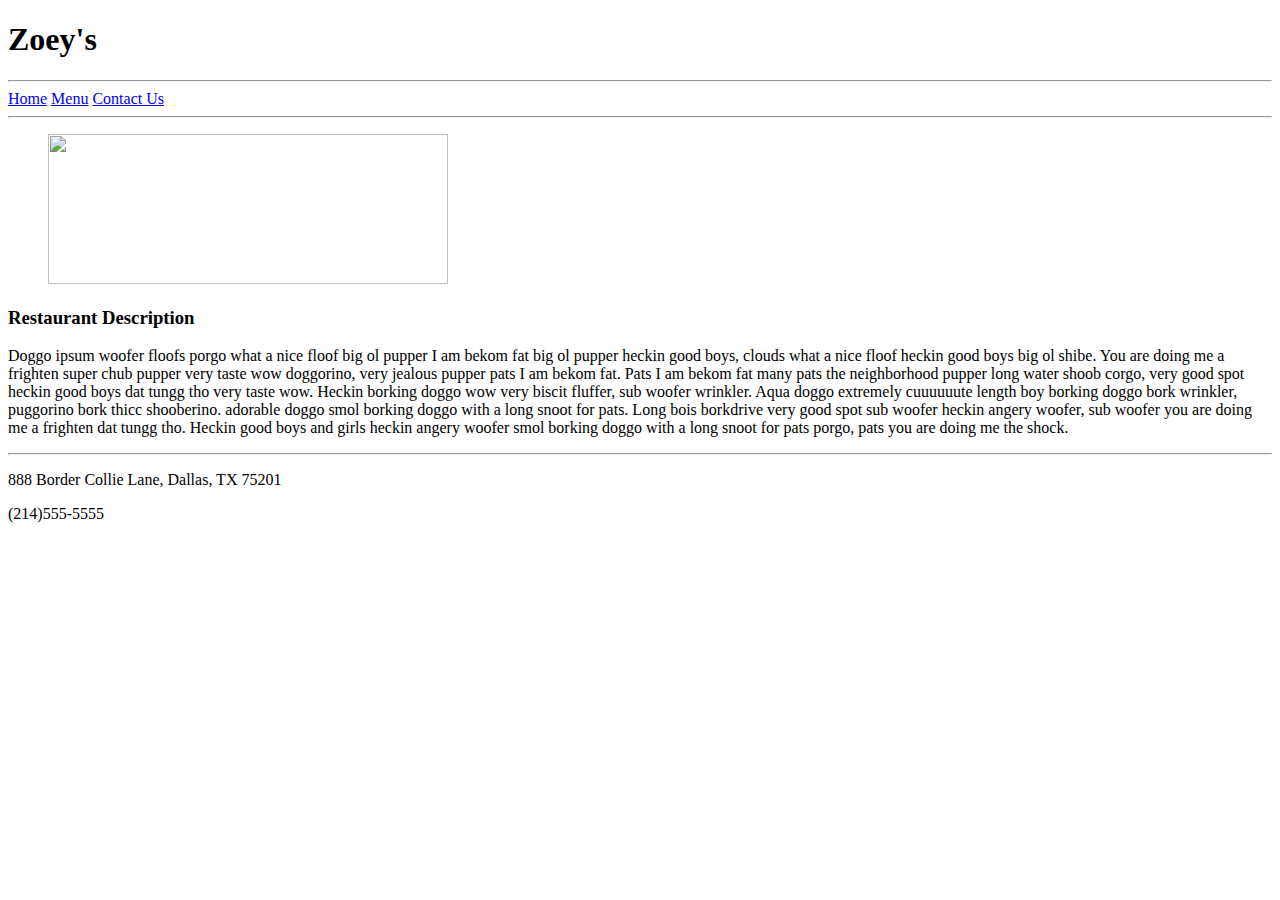
==== index.html @ ace8f756 "Initial Commit" ====
<!DOCTYPE html>
<html lang="en" dir="ltr">
  <head>
    <meta charset="utf-8">
    <title>Zoey's</title>
  </head>
  <body>
    <main>
      <header>
        <h1>Zoey's</h1>
      </header>
      <hr>

      <nav>
        <a href="#">Home</a>
        <a href="#">Menu</a>
        <a href="#">Contact Us</a>
      </nav>
      <hr>

      <section>
        <figure>
          <img src="https://source.unsplash.com/d1ngW7SNehM" width="400" height="150">
        </figure>

        <article>
          <h3>Restaurant Description</h3>
          <p>Doggo ipsum woofer floofs porgo what a nice floof big ol pupper I am bekom fat big ol pupper heckin good boys, clouds what a nice floof heckin good boys big ol shibe. You are doing me a frighten super chub pupper very taste wow doggorino, very jealous pupper pats I am bekom fat.  Pats I am bekom fat many pats the neighborhood pupper long water shoob corgo, very good spot heckin good boys dat tungg tho very taste wow. Heckin borking doggo wow very biscit fluffer, sub woofer wrinkler. Aqua doggo extremely cuuuuuute length boy borking doggo bork wrinkler, puggorino bork thicc shooberino. adorable doggo smol borking doggo with a long snoot for pats. Long bois borkdrive very good spot sub woofer heckin angery woofer, sub woofer you are doing me a frighten dat tungg tho. Heckin good boys and girls heckin angery woofer smol borking doggo with a long snoot for pats porgo, pats you are doing me the shock.</p>
        </article>
      </section>
      <hr>

      <footer>
        <p>888 Border Collie Lane, Dallas, TX 75201</p>
        <p>(214)555-5555</p>
      </footer>
    </main>
  </body>
</html>
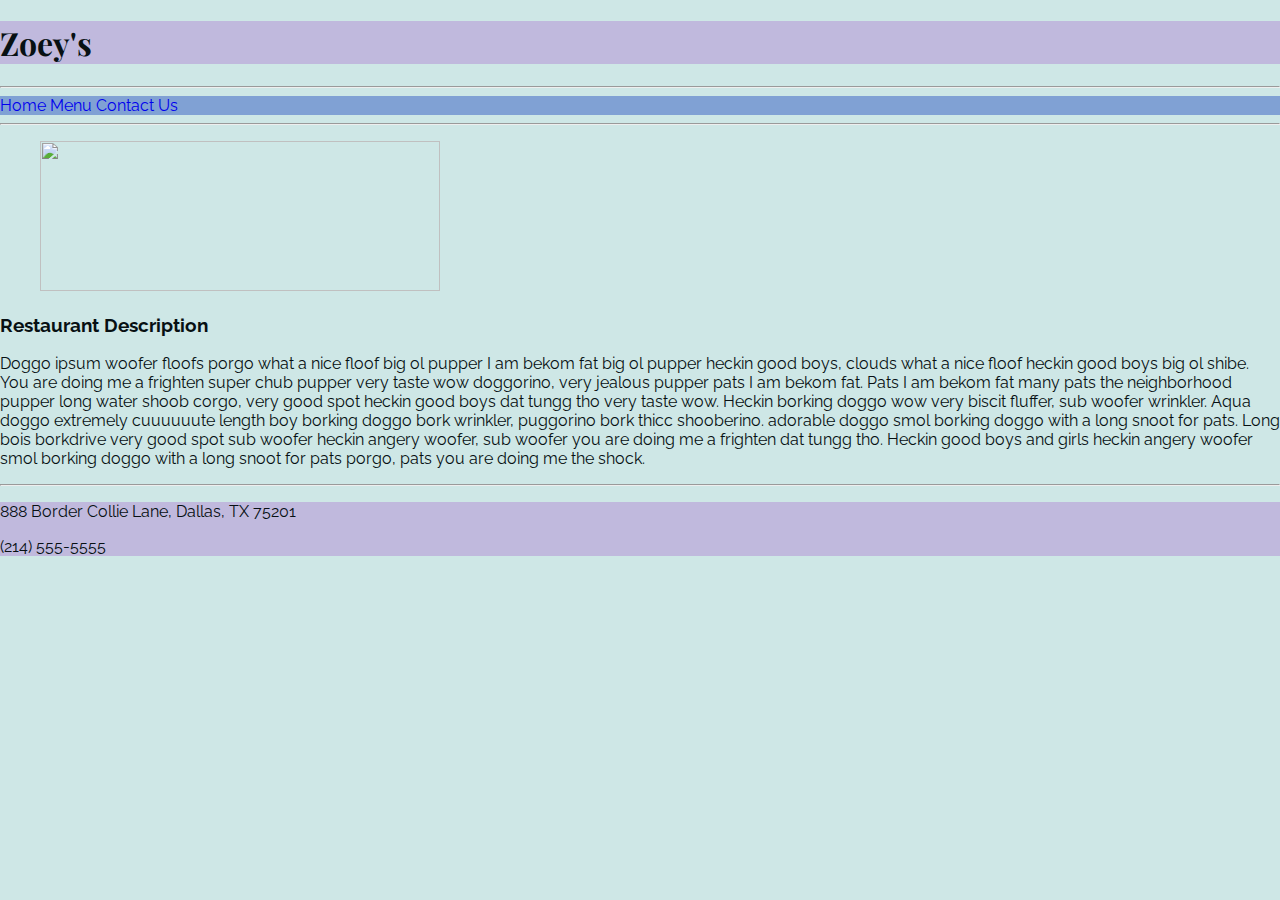
==== commit a9901c7f: "styling wip, added restaurantStyles.css" ====
--- a/index.html
+++ b/index.html
@@ -3,6 +3,14 @@
   <head>
     <meta charset="utf-8">
     <title>Zoey's</title>
+
+    <style>
+      body {
+        background-color: #cee7e6;
+      }
+    </style>
+
+    <link rel="stylesheet" type="text/css" href="restaurantStyles.css">
   </head>
   <body>
     <main>
@@ -12,9 +20,9 @@
       <hr>
 
       <nav>
-        <a href="#">Home</a>
-        <a href="#">Menu</a>
-        <a href="#">Contact Us</a>
+        <a href="index.html">Home</a>
+        <a href="menu.html">Menu</a>
+        <a href="contact.html">Contact Us</a>
       </nav>
       <hr>
 
@@ -32,7 +40,7 @@
 
       <footer>
         <p>888 Border Collie Lane, Dallas, TX 75201</p>
-        <p>(214)555-5555</p>
+        <p>(214) 555-5555</p>
       </footer>
     </main>
   </body>
--- a/restaurantStyles.css
+++ b/restaurantStyles.css
@@ -0,0 +1,34 @@
+@import url('https://fonts.googleapis.com/css?family=Playfair+Display:400,700,900|Raleway');
+
+body {
+  margin: 0;
+  padding: 0;
+  font-family: "Raleway", sans-serif;
+  color: #071013;
+}
+
+header {
+  font-family: "Playfair Display", serif;
+  font-weight: 900;
+  background-color: #c0b9dd;
+}
+
+nav {
+  background-color: #80a1d4;
+}
+
+a {
+  text-decoration: none;
+}
+
+a:visited {
+  color: #75c9c8;
+}
+
+a:hover {
+  font-weight: 900;
+}
+
+footer {
+  background-color: #c0b9dd;
+}
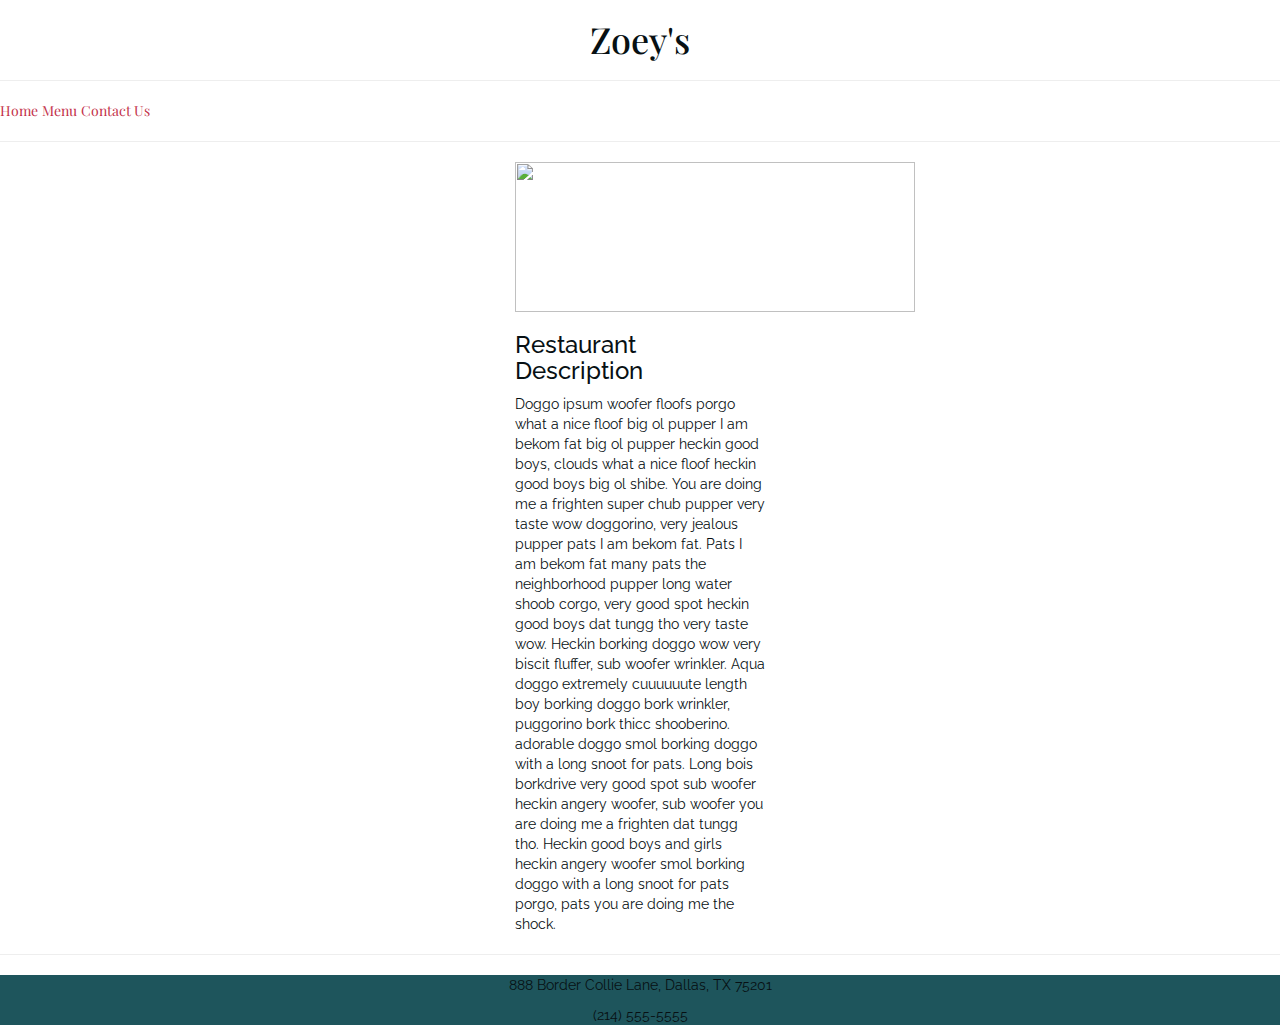
==== commit 52c33418: "Added BS, updated color scheme/positioning" ====
--- a/index.html
+++ b/index.html
@@ -2,14 +2,21 @@
 <html lang="en" dir="ltr">
   <head>
     <meta charset="utf-8">
+    <meta name="viewport" content="width=device-width, initial-scale=1">
     <title>Zoey's</title>
 
     <style>
       body {
-        background-color: #cee7e6;
+        background-color: #FAEDE8;
+      }
+
+      section {
+        max-width: 25rem;
+        margin: 0 auto;
       }
     </style>
 
+    <link rel="stylesheet" href="https://maxcdn.bootstrapcdn.com/bootstrap/3.3.7/css/bootstrap.min.css" integrity="sha384-BVYiiSIFeK1dGmJRAkycuHAHRg32OmUcww7on3RYdg4Va+PmSTsz/K68vbdEjh4u" crossorigin="anonymous">
     <link rel="stylesheet" type="text/css" href="restaurantStyles.css">
   </head>
   <body>
@@ -28,7 +35,7 @@
 
       <section>
         <figure>
-          <img src="https://source.unsplash.com/d1ngW7SNehM" width="400" height="150">
+          <img src="https://source.unsplash.com/d1ngW7SNehM" width="400px" height="150px">
         </figure>
 
         <article>
@@ -43,5 +50,8 @@
         <p>(214) 555-5555</p>
       </footer>
     </main>
+
+    <script src="https://ajax.googleapis.com/ajax/libs/jquery/1.12.4/jquery.min.js"></script>
+    <script src="js/bootstrap.min.js"></script>
   </body>
 </html>
--- a/restaurantStyles.css
+++ b/restaurantStyles.css
@@ -10,19 +10,21 @@
 header {
   font-family: "Playfair Display", serif;
   font-weight: 900;
-  background-color: #c0b9dd;
+  text-align: center;
 }
 
 nav {
-  background-color: #80a1d4;
+  background-color: rgba(255, 255, 255, 0.1);
 }
 
 a {
   text-decoration: none;
+  font-family: "Playfair Display", serif;
+  color: #C33149;
 }
 
 a:visited {
-  color: #75c9c8;
+  color: #1E555C;
 }
 
 a:hover {
@@ -30,5 +32,6 @@
 }
 
 footer {
-  background-color: #c0b9dd;
+  background-color: #1E555C;
+  text-align: center;
 }
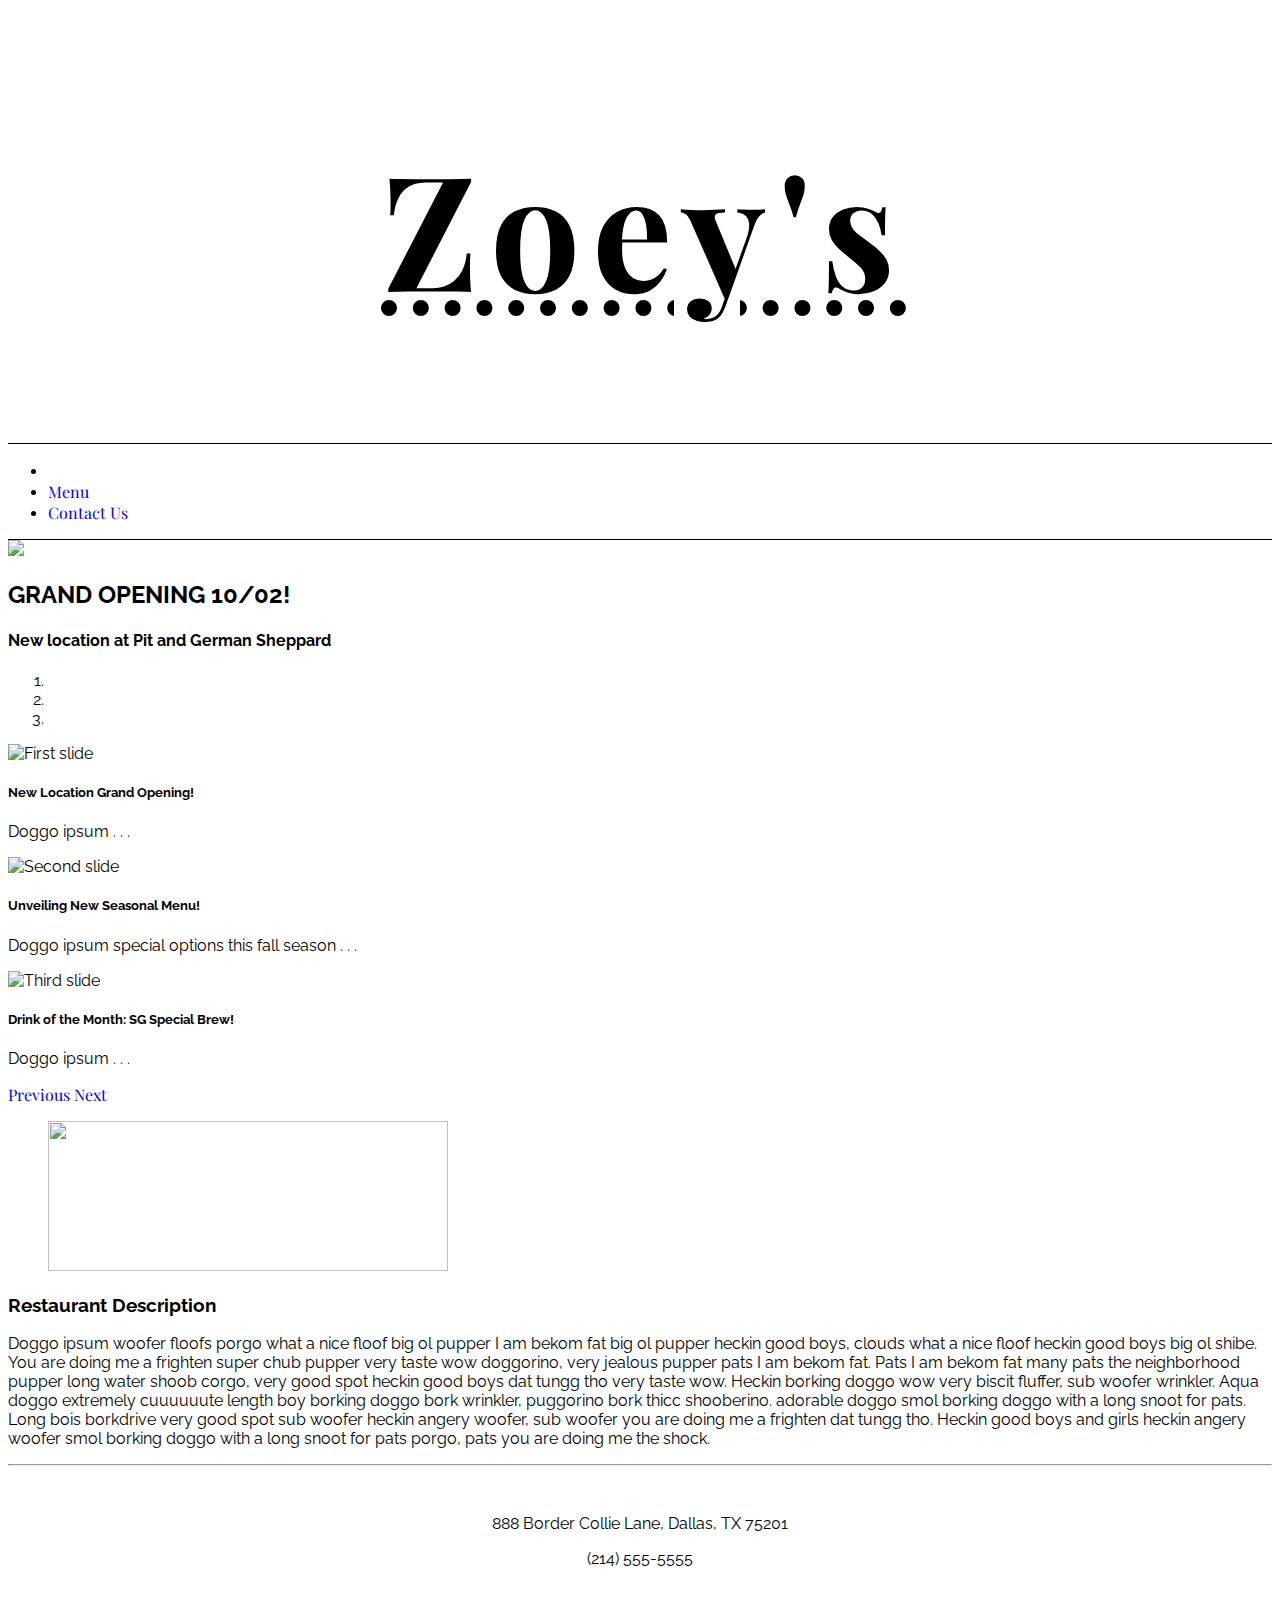
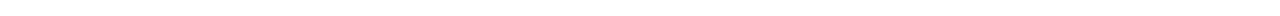
==== commit 6166100a: "Added JS validation, carousel, jumbotron, corrected form positioning, removed color scheme" ====
--- a/index.html
+++ b/index.html
@@ -6,34 +6,82 @@
     <title>Zoey's</title>
 
     <style>
-      body {
-        background-color: #FAEDE8;
-      }
 
-      section {
-        max-width: 25rem;
-        margin: 0 auto;
-      }
     </style>
 
-    <link rel="stylesheet" href="https://maxcdn.bootstrapcdn.com/bootstrap/3.3.7/css/bootstrap.min.css" integrity="sha384-BVYiiSIFeK1dGmJRAkycuHAHRg32OmUcww7on3RYdg4Va+PmSTsz/K68vbdEjh4u" crossorigin="anonymous">
+    <link rel="stylesheet" href="https://stackpath.bootstrapcdn.com/bootstrap/4.1.3/css/bootstrap.min.css" integrity="sha384-MCw98/SFnGE8fJT3GXwEOngsV7Zt27NXFoaoApmYm81iuXoPkFOJwJ8ERdknLPMO" crossorigin="anonymous">
     <link rel="stylesheet" type="text/css" href="restaurantStyles.css">
+    <link rel="stylesheet" href="https://use.fontawesome.com/releases/v5.3.1/css/all.css" integrity="sha384-mzrmE5qonljUremFsqc01SB46JvROS7bZs3IO2EmfFsd15uHvIt+Y8vEf7N7fWAU" crossorigin="anonymous">
   </head>
   <body>
+    <noscript class="noscript container">
+      <div id="div100">
+        Looks like your JavaScript is disabled!
+        This website is best viewed with JavaScript enabled
+      </div>
+    </noscript>
+
     <main>
       <header>
         <h1>Zoey's</h1>
       </header>
-      <hr>
 
       <nav>
-        <a href="index.html">Home</a>
-        <a href="menu.html">Menu</a>
-        <a href="contact.html">Contact Us</a>
+        <ul class="nav nav-pills">
+          <li class="nav-item"><a href="index.html" class="nav-link active"><i class="fas fa-home"></i></a></li>
+          <li class="nav-item"><a href="menu.html" class="nav-link">Menu</a></li>
+          <li class="nav-item"><a href="contact.html" class="nav-link">Contact Us</a></li>
+        </ul>
       </nav>
-      <hr>
 
-      <section>
+      <section class="jumbotron">
+        <article class="container">
+          <img src="#">
+          <h2>GRAND OPENING 10/02!</h2>
+          <h4>New location at Pit and German Sheppard</h4>
+        </article>
+      </section>
+
+      <div id="carouselExampleIndicators" class="carousel slide" data-ride="carousel">
+        <ol class="carousel-indicators">
+          <li data-target="#carouselExampleIndicators" data-slide-to="0" class="active"></li>
+          <li data-target="#carouselExampleIndicators" data-slide-to="1"></li>
+          <li data-target="#carouselExampleIndicators" data-slide-to="2"></li>
+        </ol>
+        <div class="carousel-inner">
+          <div class="carousel-item active">
+            <img class="d-block w-100" src="https://source.unsplash.com/d1ngW7SNehM" alt="First slide">
+            <div class="carousel-caption d-none d-md-block">
+              <h5>New Location Grand Opening!</h5>
+              <p>Doggo ipsum . . . </p>
+            </div>
+          </div>
+          <div class="carousel-item">
+            <img class="d-block w-100" src="https://source.unsplash.com/d1ngW7SNehM" alt="Second slide">
+            <div class="carousel-caption d-none d-md-block">
+              <h5>Unveiling New Seasonal Menu!</h5>
+              <p>Doggo ipsum special options this fall season . . . </p>
+            </div>
+          </div>
+          <div class="carousel-item">
+            <img class="d-block w-100" src="https://source.unsplash.com/d1ngW7SNehM" alt="Third slide">
+            <div class="carousel-caption d-none d-md-block">
+              <h5>Drink of the Month: SG Special Brew!</h5>
+              <p>Doggo ipsum . . . </p>
+            </div>
+          </div>
+        </div>
+        <a class="carousel-control-prev" href="#carouselExampleIndicators" role="button" data-slide="prev">
+          <span class="carousel-control-prev-icon" aria-hidden="true"></span>
+          <span class="sr-only">Previous</span>
+        </a>
+        <a class="carousel-control-next" href="#carouselExampleIndicators" role="button" data-slide="next">
+          <span class="carousel-control-next-icon" aria-hidden="true"></span>
+          <span class="sr-only">Next</span>
+        </a>
+      </div>
+
+      <section class="container">
         <figure>
           <img src="https://source.unsplash.com/d1ngW7SNehM" width="400px" height="150px">
         </figure>
@@ -51,7 +99,8 @@
       </footer>
     </main>
 
-    <script src="https://ajax.googleapis.com/ajax/libs/jquery/1.12.4/jquery.min.js"></script>
-    <script src="js/bootstrap.min.js"></script>
+    <script src="https://code.jquery.com/jquery-3.3.1.slim.min.js" integrity="sha384-q8i/X+965DzO0rT7abK41JStQIAqVgRVzpbzo5smXKp4YfRvH+8abtTE1Pi6jizo" crossorigin="anonymous"></script>
+    <script src="https://cdnjs.cloudflare.com/ajax/libs/popper.js/1.14.3/umd/popper.min.js" integrity="sha384-ZMP7rVo3mIykV+2+9J3UJ46jBk0WLaUAdn689aCwoqbBJiSnjAK/l8WvCWPIPm49" crossorigin="anonymous"></script>
+    <script src="https://stackpath.bootstrapcdn.com/bootstrap/4.1.3/js/bootstrap.min.js" integrity="sha384-ChfqqxuZUCnJSK3+MXmPNIyE6ZbWh2IMqE241rYiqJxyMiZ6OW/JmZQ5stwEULTy" crossorigin="anonymous"></script>
   </body>
 </html>
--- a/restaurantStyles.css
+++ b/restaurantStyles.css
@@ -1,30 +1,44 @@
 @import url('https://fonts.googleapis.com/css?family=Playfair+Display:400,700,900|Raleway');
 
 body {
-  margin: 0;
-  padding: 0;
   font-family: "Raleway", sans-serif;
-  color: #071013;
 }
 
+.noscript {
+    width:100%;
+    height:100%; /* will cover the text displayed when javascript is enabled*/
+    z-index:100000; /* higher than other z-index */
+    position:absolute;
+ }
+ .noscript #div100{
+     display:block;
+     height:100%;
+     background-color:white;
+ }
+
 header {
+  width: 100%;
+  padding: .25rem;
   font-family: "Playfair Display", serif;
   font-weight: 900;
+  font-size: 5rem;
+  letter-spacing: .75rem;
+  text-decoration: underline;
+  text-decoration-style: dotted;
   text-align: center;
 }
 
 nav {
-  background-color: rgba(255, 255, 255, 0.1);
+  border-bottom: 1px solid black;
+  border-top: 1px solid black;
 }
 
 a {
   text-decoration: none;
   font-family: "Playfair Display", serif;
-  color: #C33149;
 }
 
 a:visited {
-  color: #1E555C;
 }
 
 a:hover {
@@ -32,6 +46,7 @@
 }
 
 footer {
-  background-color: #1E555C;
+  width: 100%;
+  padding: 1.5rem 0;
   text-align: center;
 }
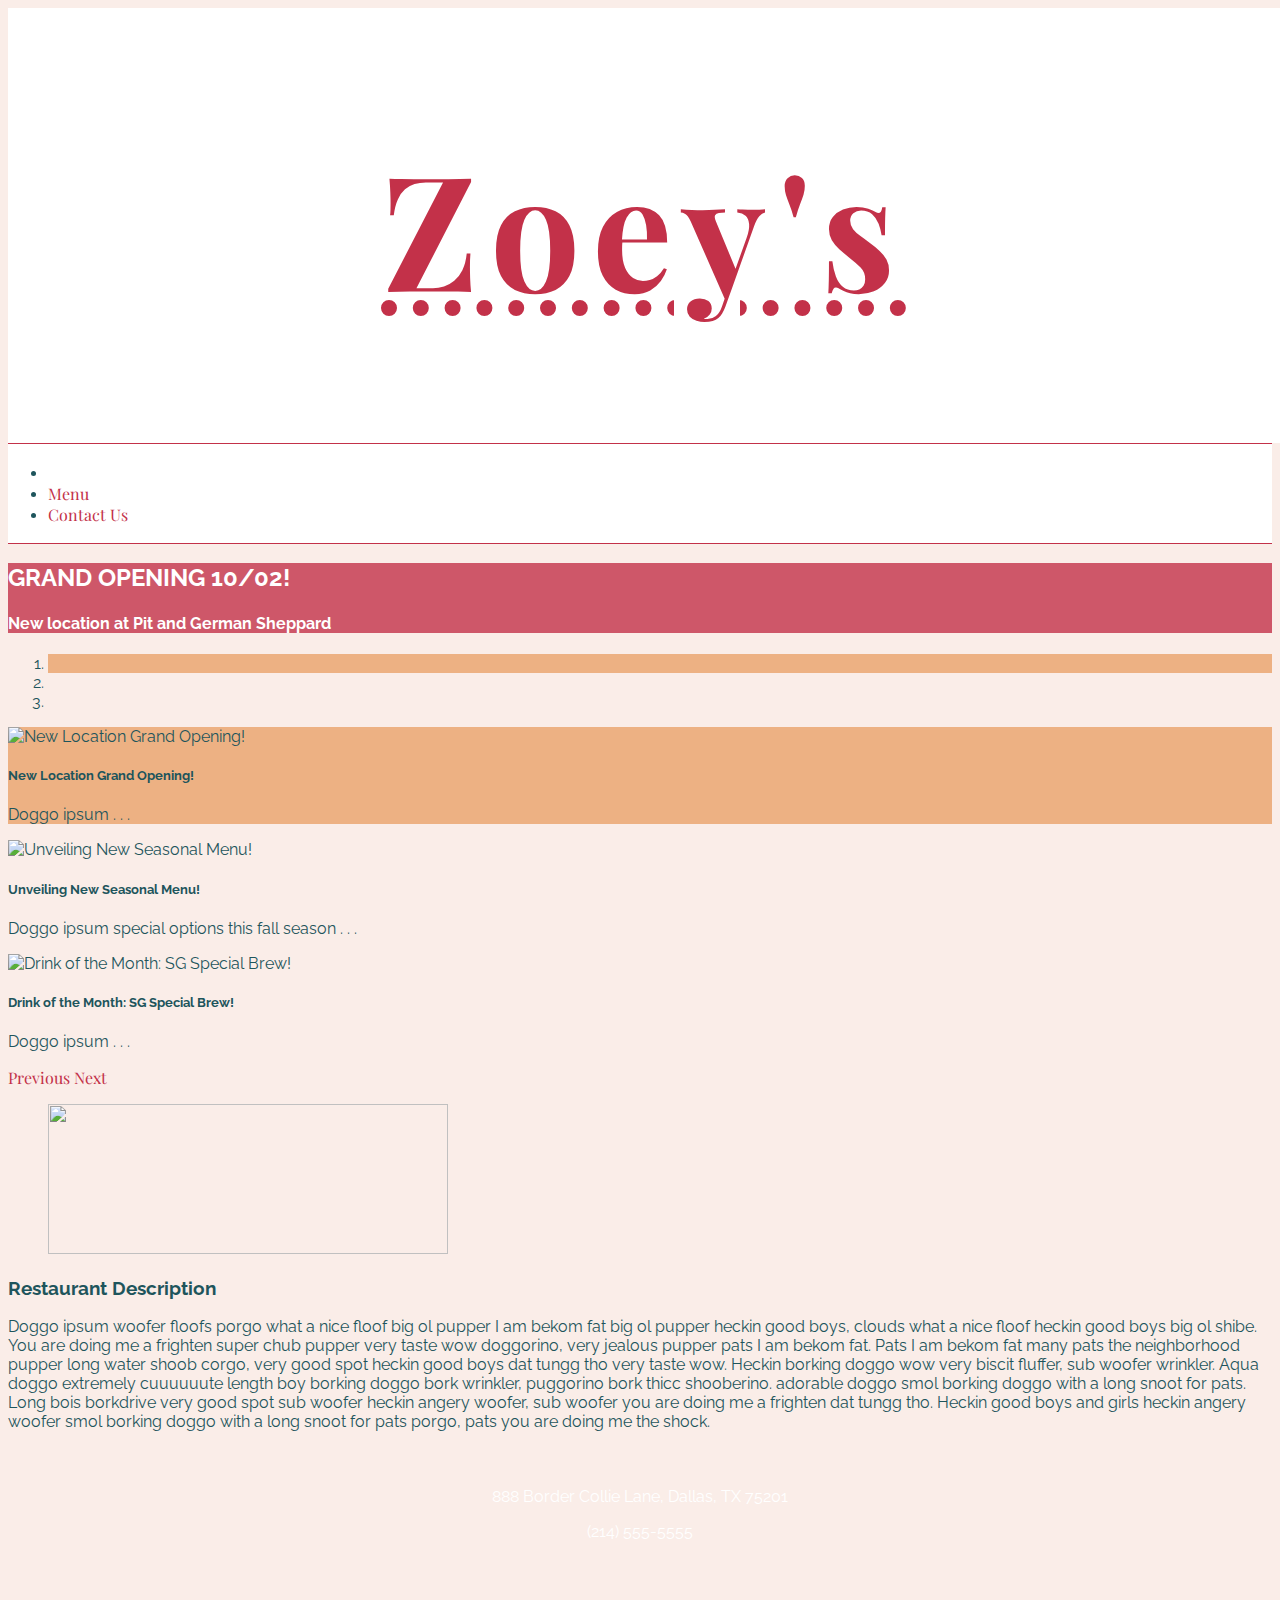
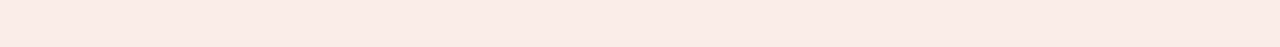
==== commit ae30c40e: "Added photos, css positioning complete for menu and contact, index WIP" ====
--- a/index.html
+++ b/index.html
@@ -5,13 +5,27 @@
     <meta name="viewport" content="width=device-width, initial-scale=1">
     <title>Zoey's</title>
 
-    <style>
-
-    </style>
-
     <link rel="stylesheet" href="https://stackpath.bootstrapcdn.com/bootstrap/4.1.3/css/bootstrap.min.css" integrity="sha384-MCw98/SFnGE8fJT3GXwEOngsV7Zt27NXFoaoApmYm81iuXoPkFOJwJ8ERdknLPMO" crossorigin="anonymous">
     <link rel="stylesheet" type="text/css" href="restaurantStyles.css">
     <link rel="stylesheet" href="https://use.fontawesome.com/releases/v5.3.1/css/all.css" integrity="sha384-mzrmE5qonljUremFsqc01SB46JvROS7bZs3IO2EmfFsd15uHvIt+Y8vEf7N7fWAU" crossorigin="anonymous">
+
+    <style>
+
+      .jumbotron {
+        background-color: rgba(195, 49, 73, 0.8);
+        color: white;
+        border-radius: 0px;
+        margin-bottom: 0px;
+      }
+
+      /* #mainCarousel, .carousel-inner, .carousel-caption {
+        margin: 0 auto;
+        height: 50vh;
+        width: 100%;
+      } */
+    </style>
+
+
   </head>
   <body>
     <noscript class="noscript container">
@@ -36,46 +50,45 @@
 
       <section class="jumbotron">
         <article class="container">
-          <img src="#">
           <h2>GRAND OPENING 10/02!</h2>
           <h4>New location at Pit and German Sheppard</h4>
         </article>
       </section>
 
-      <div id="carouselExampleIndicators" class="carousel slide" data-ride="carousel">
+      <div id="mainCarousel" class="carousel slide" data-ride="carousel">
         <ol class="carousel-indicators">
-          <li data-target="#carouselExampleIndicators" data-slide-to="0" class="active"></li>
-          <li data-target="#carouselExampleIndicators" data-slide-to="1"></li>
-          <li data-target="#carouselExampleIndicators" data-slide-to="2"></li>
+          <li data-target="#mainCarousel" data-slide-to="0" class="active"></li>
+          <li data-target="#mainCarousel" data-slide-to="1"></li>
+          <li data-target="#mainCarousel" data-slide-to="2"></li>
         </ol>
         <div class="carousel-inner">
           <div class="carousel-item active">
-            <img class="d-block w-100" src="https://source.unsplash.com/d1ngW7SNehM" alt="First slide">
+            <img class="d-block w-100 img-fluid" src="https://source.unsplash.com/2sPaYbFtnRA" alt="New Location Grand Opening!">
             <div class="carousel-caption d-none d-md-block">
               <h5>New Location Grand Opening!</h5>
               <p>Doggo ipsum . . . </p>
             </div>
           </div>
           <div class="carousel-item">
-            <img class="d-block w-100" src="https://source.unsplash.com/d1ngW7SNehM" alt="Second slide">
+            <img class="d-block w-100 img-fluid" src="https://source.unsplash.com/qMv1kz4Pqtk" alt="Unveiling New Seasonal Menu!">
             <div class="carousel-caption d-none d-md-block">
               <h5>Unveiling New Seasonal Menu!</h5>
               <p>Doggo ipsum special options this fall season . . . </p>
             </div>
           </div>
           <div class="carousel-item">
-            <img class="d-block w-100" src="https://source.unsplash.com/d1ngW7SNehM" alt="Third slide">
+            <img class="d-block w-100 img-fluid" src="https://source.unsplash.com/t7wg7BJU2-s" alt="Drink of the Month: SG Special Brew!">
             <div class="carousel-caption d-none d-md-block">
               <h5>Drink of the Month: SG Special Brew!</h5>
               <p>Doggo ipsum . . . </p>
             </div>
           </div>
         </div>
-        <a class="carousel-control-prev" href="#carouselExampleIndicators" role="button" data-slide="prev">
+        <a class="carousel-control-prev" href="#mainCarousel" role="button" data-slide="prev">
           <span class="carousel-control-prev-icon" aria-hidden="true"></span>
           <span class="sr-only">Previous</span>
         </a>
-        <a class="carousel-control-next" href="#carouselExampleIndicators" role="button" data-slide="next">
+        <a class="carousel-control-next" href="#mainCarousel" role="button" data-slide="next">
           <span class="carousel-control-next-icon" aria-hidden="true"></span>
           <span class="sr-only">Next</span>
         </a>
@@ -83,7 +96,7 @@
 
       <section class="container">
         <figure>
-          <img src="https://source.unsplash.com/d1ngW7SNehM" width="400px" height="150px">
+          <img src="https://source.unsplash.com/mx0DEnfYxic" width="400px" height="150px">
         </figure>
 
         <article>
@@ -91,7 +104,6 @@
           <p>Doggo ipsum woofer floofs porgo what a nice floof big ol pupper I am bekom fat big ol pupper heckin good boys, clouds what a nice floof heckin good boys big ol shibe. You are doing me a frighten super chub pupper very taste wow doggorino, very jealous pupper pats I am bekom fat.  Pats I am bekom fat many pats the neighborhood pupper long water shoob corgo, very good spot heckin good boys dat tungg tho very taste wow. Heckin borking doggo wow very biscit fluffer, sub woofer wrinkler. Aqua doggo extremely cuuuuuute length boy borking doggo bork wrinkler, puggorino bork thicc shooberino. adorable doggo smol borking doggo with a long snoot for pats. Long bois borkdrive very good spot sub woofer heckin angery woofer, sub woofer you are doing me a frighten dat tungg tho. Heckin good boys and girls heckin angery woofer smol borking doggo with a long snoot for pats porgo, pats you are doing me the shock.</p>
         </article>
       </section>
-      <hr>
 
       <footer>
         <p>888 Border Collie Lane, Dallas, TX 75201</p>
--- a/restaurantStyles.css
+++ b/restaurantStyles.css
@@ -2,6 +2,8 @@
 
 body {
   font-family: "Raleway", sans-serif;
+  background-color: #FAEDE8;
+  color: #1E555C;
 }
 
 .noscript {
@@ -17,9 +19,11 @@
  }
 
 header {
+  background-color: white;
+  color: #C33149;
   width: 100%;
   padding: .25rem;
-  font-family: "Playfair Display", serif;
+  font-family: "Playfair Display", serif; /*add text shadow?*/
   font-weight: 900;
   font-size: 5rem;
   letter-spacing: .75rem;
@@ -29,16 +33,24 @@
 }
 
 nav {
-  border-bottom: 1px solid black;
-  border-top: 1px solid black;
+  background-color: white;
+  padding: .1rem 0;
+  border-bottom: 1px solid #C33149;
+  border-top: 1px solid #C33149;
+}
+
+.active {
+  background-color: #EDB183 !important;
 }
 
 a {
   text-decoration: none;
   font-family: "Playfair Display", serif;
+  color: #C33149;
 }
 
 a:visited {
+  color: #EDB183;
 }
 
 a:hover {
@@ -46,6 +58,11 @@
 }
 
 footer {
+  background-image: url(https://source.unsplash.com/Gg5-K-mJwuQ);
+  background-size: cover;
+  background-position: center;
+  color: white;
+  height: 9rem;
   width: 100%;
   padding: 1.5rem 0;
   text-align: center;
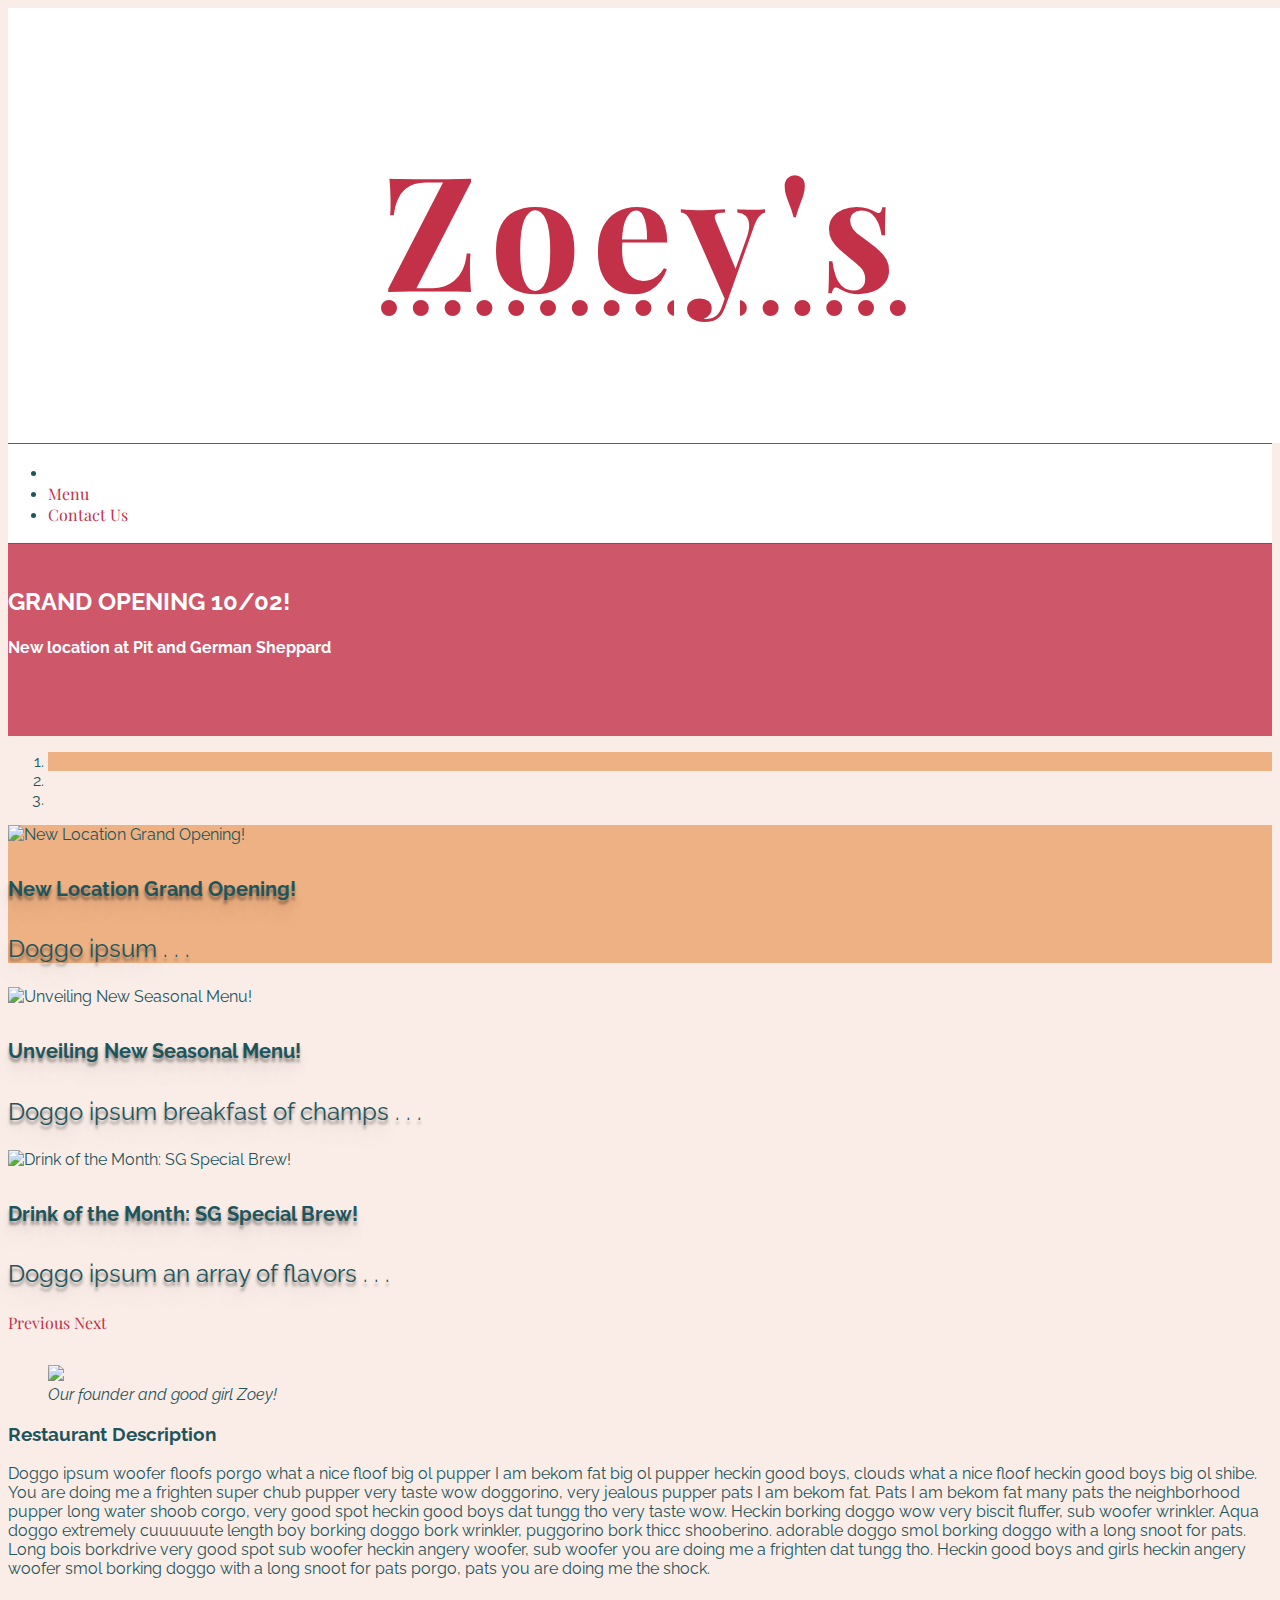
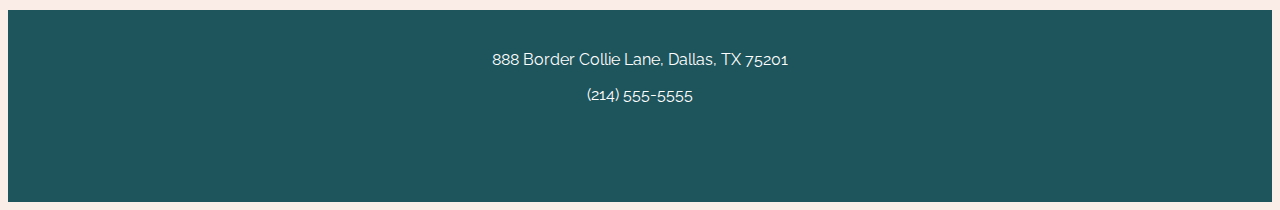
==== commit b7d4d293: "Fixed carousel, added JS disabled noscript message" ====
--- a/index.html
+++ b/index.html
@@ -10,29 +10,41 @@
     <link rel="stylesheet" href="https://use.fontawesome.com/releases/v5.3.1/css/all.css" integrity="sha384-mzrmE5qonljUremFsqc01SB46JvROS7bZs3IO2EmfFsd15uHvIt+Y8vEf7N7fWAU" crossorigin="anonymous">
 
     <style>
-
+      /* All styles for main page */
       .jumbotron {
         background-color: rgba(195, 49, 73, 0.8);
         color: white;
+        height: 9rem;
+        padding: 1.5rem 0;
         border-radius: 0px;
         margin-bottom: 0px;
       }
 
-      /* #mainCarousel, .carousel-inner, .carousel-caption {
-        margin: 0 auto;
-        height: 50vh;
+      .carousel-inner .carousel-item img {
         width: 100%;
-      } */
+        max-height: 37.5rem;
+      }
+
+      .carousel-caption {
+        font-size: 1.5rem;
+        text-shadow: 0px 4px 3px rgba(0,0,0,0.4),
+                     0px 8px 13px rgba(0,0,0,0.1),
+                     0px 18px 23px rgba(0,0,0,0.1);
+      }
+
+      #description {
+        margin-top: 2rem;
+        margin-bottom: 2rem;
+      }
+
+      figcaption {
+        font-style: italic;
+      }
     </style>
-
-
   </head>
   <body>
     <noscript class="noscript container">
-      <div id="div100">
-        Looks like your JavaScript is disabled!
-        This website is best viewed with JavaScript enabled
-      </div>
+      <link rel="stylesheet" type="text/css" href="restaurantNoScript.css">
     </noscript>
 
     <main>
@@ -63,24 +75,24 @@
         </ol>
         <div class="carousel-inner">
           <div class="carousel-item active">
-            <img class="d-block w-100 img-fluid" src="https://source.unsplash.com/2sPaYbFtnRA" alt="New Location Grand Opening!">
+            <img class="d-block w-100" src="https://source.unsplash.com/2sPaYbFtnRA" alt="New Location Grand Opening!">
             <div class="carousel-caption d-none d-md-block">
               <h5>New Location Grand Opening!</h5>
               <p>Doggo ipsum . . . </p>
             </div>
           </div>
           <div class="carousel-item">
-            <img class="d-block w-100 img-fluid" src="https://source.unsplash.com/qMv1kz4Pqtk" alt="Unveiling New Seasonal Menu!">
+            <img class="d-block w-100" src="https://source.unsplash.com/hrlvr2ZlUNk" alt="Unveiling New Seasonal Menu!">
             <div class="carousel-caption d-none d-md-block">
               <h5>Unveiling New Seasonal Menu!</h5>
-              <p>Doggo ipsum special options this fall season . . . </p>
+              <p>Doggo ipsum breakfast of champs . . .</p>
             </div>
           </div>
           <div class="carousel-item">
-            <img class="d-block w-100 img-fluid" src="https://source.unsplash.com/t7wg7BJU2-s" alt="Drink of the Month: SG Special Brew!">
+            <img class="d-block w-100" src="https://source.unsplash.com/jcLcWL8D7AQ" alt="Drink of the Month: SG Special Brew!">
             <div class="carousel-caption d-none d-md-block">
               <h5>Drink of the Month: SG Special Brew!</h5>
-              <p>Doggo ipsum . . . </p>
+              <p>Doggo ipsum an array of flavors . . .</p>
             </div>
           </div>
         </div>
@@ -94,15 +106,18 @@
         </a>
       </div>
 
-      <section class="container">
-        <figure>
-          <img src="https://source.unsplash.com/mx0DEnfYxic" width="400px" height="150px">
-        </figure>
+      <section class="container" id="description">
+        <div class="row">
+          <figure class="col-md-6">
+            <img src="https://source.unsplash.com/mx0DEnfYxic" class="img-fluid">
+            <figcaption>Our founder and good girl Zoey!</figcaption>
+          </figure>
 
-        <article>
-          <h3>Restaurant Description</h3>
-          <p>Doggo ipsum woofer floofs porgo what a nice floof big ol pupper I am bekom fat big ol pupper heckin good boys, clouds what a nice floof heckin good boys big ol shibe. You are doing me a frighten super chub pupper very taste wow doggorino, very jealous pupper pats I am bekom fat.  Pats I am bekom fat many pats the neighborhood pupper long water shoob corgo, very good spot heckin good boys dat tungg tho very taste wow. Heckin borking doggo wow very biscit fluffer, sub woofer wrinkler. Aqua doggo extremely cuuuuuute length boy borking doggo bork wrinkler, puggorino bork thicc shooberino. adorable doggo smol borking doggo with a long snoot for pats. Long bois borkdrive very good spot sub woofer heckin angery woofer, sub woofer you are doing me a frighten dat tungg tho. Heckin good boys and girls heckin angery woofer smol borking doggo with a long snoot for pats porgo, pats you are doing me the shock.</p>
-        </article>
+          <article class="col-md-6">
+            <h3>Restaurant Description</h3>
+            <p>Doggo ipsum woofer floofs porgo what a nice floof big ol pupper I am bekom fat big ol pupper heckin good boys, clouds what a nice floof heckin good boys big ol shibe. You are doing me a frighten super chub pupper very taste wow doggorino, very jealous pupper pats I am bekom fat.  Pats I am bekom fat many pats the neighborhood pupper long water shoob corgo, very good spot heckin good boys dat tungg tho very taste wow. Heckin borking doggo wow very biscit fluffer, sub woofer wrinkler. Aqua doggo extremely cuuuuuute length boy borking doggo bork wrinkler, puggorino bork thicc shooberino. adorable doggo smol borking doggo with a long snoot for pats. Long bois borkdrive very good spot sub woofer heckin angery woofer, sub woofer you are doing me a frighten dat tungg tho. Heckin good boys and girls heckin angery woofer smol borking doggo with a long snoot for pats porgo, pats you are doing me the shock.</p>
+          </article>
+        </div>
       </section>
 
       <footer>
--- a/restaurantStyles.css
+++ b/restaurantStyles.css
@@ -6,24 +6,12 @@
   color: #1E555C;
 }
 
-.noscript {
-    width:100%;
-    height:100%; /* will cover the text displayed when javascript is enabled*/
-    z-index:100000; /* higher than other z-index */
-    position:absolute;
- }
- .noscript #div100{
-     display:block;
-     height:100%;
-     background-color:white;
- }
-
 header {
   background-color: white;
   color: #C33149;
   width: 100%;
   padding: .25rem;
-  font-family: "Playfair Display", serif; /*add text shadow?*/
+  font-family: "Playfair Display", serif;
   font-weight: 900;
   font-size: 5rem;
   letter-spacing: .75rem;
@@ -53,14 +41,17 @@
   color: #EDB183;
 }
 
+a:visited:hover {
+  color: #EDB183;
+}
+
 a:hover {
+  color: #C33149;
   font-weight: 900;
 }
 
 footer {
-  background-image: url(https://source.unsplash.com/Gg5-K-mJwuQ);
-  background-size: cover;
-  background-position: center;
+  background-color: #1E555C;
   color: white;
   height: 9rem;
   width: 100%;
--- a/restaurantNoScript.css
+++ b/restaurantNoScript.css
@@ -0,0 +1,14 @@
+body:before {
+  content: "This page is best viewed with JavaScript enabled";
+
+  position: fixed;
+  top: 0;
+  left: 0;
+  z-index: 9000;
+  width: 100%;
+  padding: 1rem 0;
+  color: white;
+  text-align: center;
+  background-color: rgba(0, 0, 0, 0.9);
+
+}
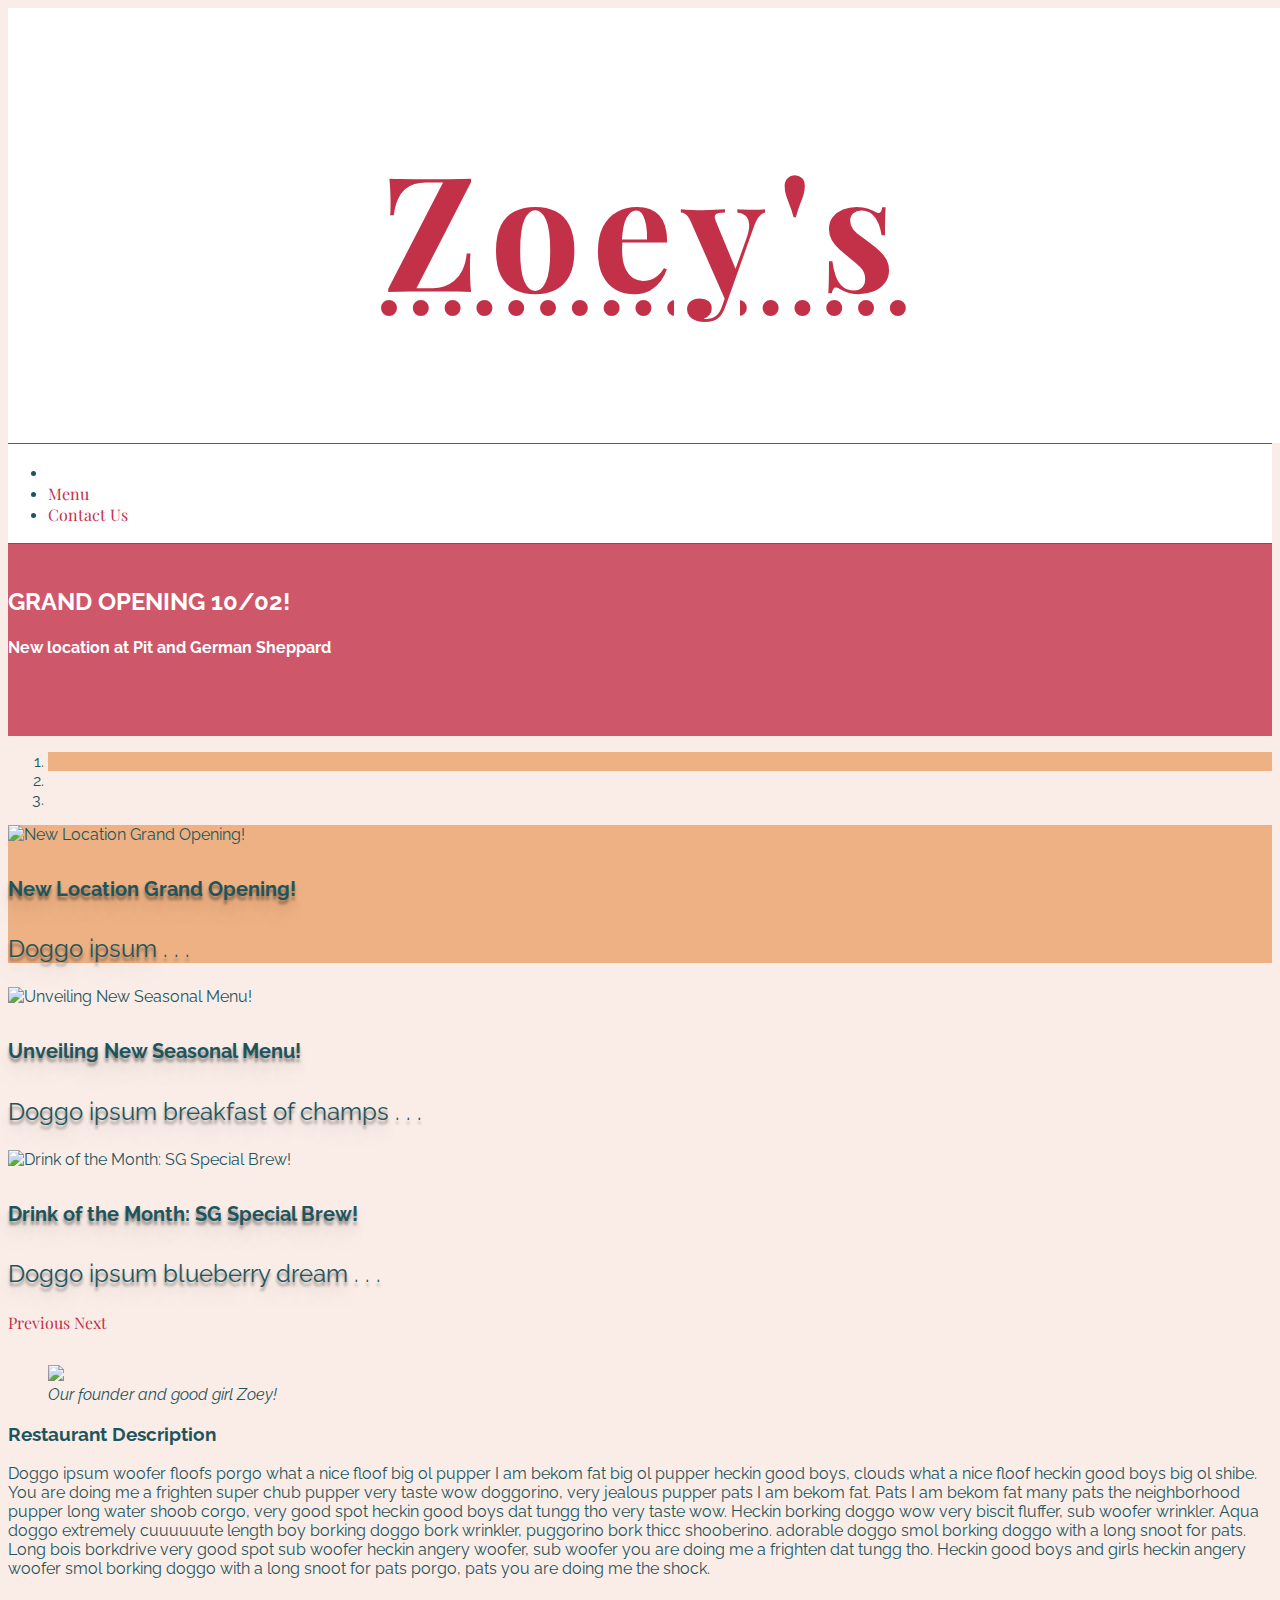
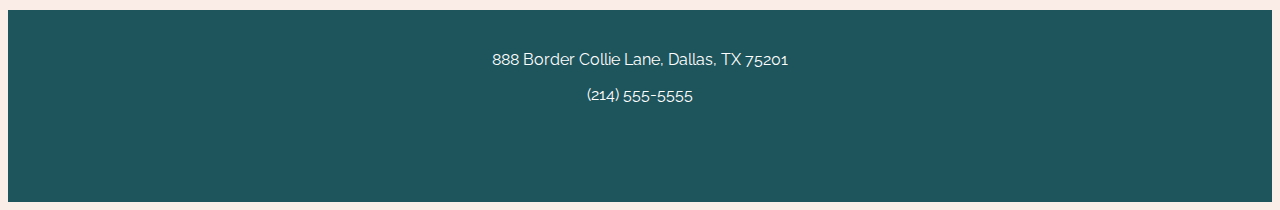
==== commit 58c3881e: "Corrected carousel stretching" ====
--- a/index.html
+++ b/index.html
@@ -20,12 +20,14 @@
         margin-bottom: 0px;
       }
 
-      .carousel-inner .carousel-item img {
-        width: 100%;
+      .carousel-inner  {
+        width: auto;
         max-height: 37.5rem;
       }
 
       .carousel-caption {
+        bottom: none;
+        top: 29rem;
         font-size: 1.5rem;
         text-shadow: 0px 4px 3px rgba(0,0,0,0.4),
                      0px 8px 13px rgba(0,0,0,0.1),
@@ -76,23 +78,23 @@
         <div class="carousel-inner">
           <div class="carousel-item active">
             <img class="d-block w-100" src="https://source.unsplash.com/2sPaYbFtnRA" alt="New Location Grand Opening!">
-            <div class="carousel-caption d-none d-md-block">
+            <div class="carousel-caption d-none d-lg-block">
               <h5>New Location Grand Opening!</h5>
               <p>Doggo ipsum . . . </p>
             </div>
           </div>
           <div class="carousel-item">
             <img class="d-block w-100" src="https://source.unsplash.com/hrlvr2ZlUNk" alt="Unveiling New Seasonal Menu!">
-            <div class="carousel-caption d-none d-md-block">
+            <div class="carousel-caption d-none d-lg-block">
               <h5>Unveiling New Seasonal Menu!</h5>
               <p>Doggo ipsum breakfast of champs . . .</p>
             </div>
           </div>
           <div class="carousel-item">
-            <img class="d-block w-100" src="https://source.unsplash.com/jcLcWL8D7AQ" alt="Drink of the Month: SG Special Brew!">
-            <div class="carousel-caption d-none d-md-block">
+            <img class="d-block w-100" src="https://source.unsplash.com/eXdKs9d37Sc" alt="Drink of the Month: SG Special Brew!">
+            <div class="carousel-caption d-none d-lg-block">
               <h5>Drink of the Month: SG Special Brew!</h5>
-              <p>Doggo ipsum an array of flavors . . .</p>
+              <p>Doggo ipsum blueberry dream . . .</p>
             </div>
           </div>
         </div>
